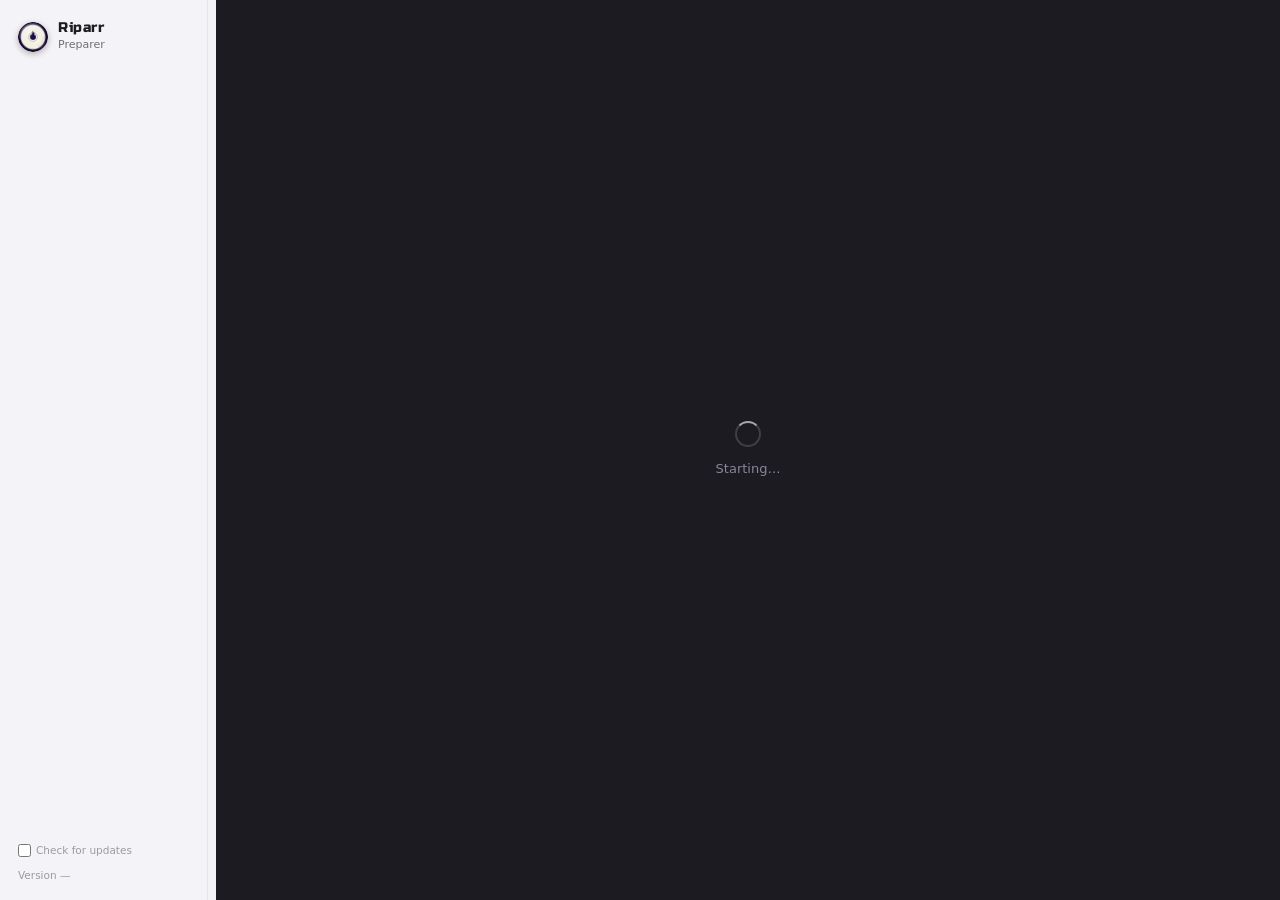
==== tools/preparer/ui/index.html @ 26540f90 "Name the networks, explain the password, and keep the buttons on screen Four things from a run that " ====
<!doctype html>
<html lang="en">
<head>
<meta charset="utf-8">
<meta name="viewport" content="width=device-width, initial-scale=1">
<title>Riparr Preparer</title>
<link rel="preload" href="fonts/RussoOne-Regular.woff2" as="font" type="font/woff2" crossorigin>
<link rel="stylesheet" href="app.css">
</head>
<body>
<div class="titlebar"></div>

<aside class="rail">
  <div class="brand">
    <img class="mark" src="img/riparr-mark.png" alt="">
    <div>
      <div class="brand-name">Riparr</div>
      <div class="brand-sub">Preparer</div>
    </div>
  </div>

  <!-- Built by app.js: there are two routes through this app now -- write a card and
       set the box up, or set up a box whose card was written earlier -- and showing a
       card-writing checklist to someone on the second route is a lie about what is
       going to happen. setRail() swaps the list. -->
  <ol class="steps" id="steps"></ol>

  <div class="rail-foot">
    <div id="update-slot"></div>
    <!-- On by default, and one click to stop. Checking is a nudge: nothing downloads
         and nothing is replaced until the notice above is clicked. -->
    <label class="ver auto-check">
      <input type="checkbox" id="auto-check"> Check for updates
    </label>
    <div class="ver">Version <span id="ver">—</span></div>
  </div>
</aside>

<!-- Shown from the moment the page parses and removed when init() finishes. The bridge
     can take several seconds to arrive on a cold first launch, and until it does there
     is nothing to render -- which looked like an empty window rather than like work in
     progress. -->
<div id="booting">
  <div class="boot-inner">
    <div class="boot-spinner"></div>
    <div class="boot-text">Starting…</div>
  </div>
</div>

<main class="pane">

  <!-- ── Welcome ───────────────────────────────────────────── -->
  <!-- The app used to open on "Choose your SD card", which assumes the reader already
       knows what this is, that they need a card, and that a card is the first thing
       that happens. None of that is true for the person opening it for the first
       time. It is also the only honest place to put the second route in: someone who
       wrote a card last night and closed the app had no way back to the setup half. -->
  <section class="screen center-screen" data-screen="welcome">
    <div class="hero">
      <img class="hero-mark" src="img/riparr-mark.png" alt="">
      <h1 class="hero-name">Riparr</h1>
      <div class="hero-sub">Preparer</div>
      <p class="hero-lede">Riparr is a disc ripper you feed and walk away from: put a
        Blu-ray or DVD in the tray and the file lands on your library share, named,
        checked and ready to play.</p>
      <p class="hero-lede dim">This app builds one. It writes the software onto an SD
        card, hands you the card, then finds the box on your network and installs
        everything on it for you. You will not need a terminal at any point.</p>

      <div class="choices">
        <button class="choice" id="go-card">
          <span class="choice-t">Prepare a new SD card</span>
          <span class="choice-d">Write Riparr to a card, set your Wi-Fi and name, then
            install it on the box. About fifteen minutes, most of it unattended.</span>
        </button>
        <button class="choice" id="go-connect">
          <span class="choice-t">Set up a box that already has a card</span>
          <span class="choice-d">Skip the card. Find a box that is already running and
            install Riparr on it — for when the card was written earlier, or setup
            stopped partway.</span>
        </button>
      </div>
      <p class="micro warn" id="host-note" hidden></p>
      <p class="micro" id="welcome-note"></p>
    </div>
  </section>

  <!-- ── SD card ───────────────────────────────────────────── -->
  <section class="screen" data-screen="card">
    <h1>Choose your SD card</h1>
    <p class="lede">Your startup disk can never appear here. Anything that looks like an
      external drive rather than a card is kept out of the list below and shown
      separately, so a backup disk cannot be picked by accident.</p>

    <!-- Cards first, then anything we classified as a drive, behind a reveal. Rufus
         does the same thing (Alt+F) and for the same reason: hiding a device outright
         creates a person who is certain they inserted a card and cannot see it. -->
    <div class="screen-body">

    <!-- Which board this card is for. The board decides the OS image; provisioning is
         the same across them, so this is really "which operating system to download".
         See docs/design/board-support.md. -->
    <div class="hardware" id="hardware">
      <label class="hw-field">
        <span>Board</span>
        <select id="board-select"></select>
      </label>
      <div class="hw-info" id="board-info"></div>
      <div class="hw-image" id="board-image"></div>
    </div>

    <div id="disk-list" class="list"></div>
    <div id="other-disks-wrap" class="hidden">
      <details class="reveal" id="other-disks">
        <summary id="other-disks-sum">Show other removable disks</summary>
        <p class="micro warn">These did not identify themselves as cards. One of them
          may be an external drive with your files on it. Writing to it erases it.</p>
        <div id="other-list" class="list"></div>
      </details>
    </div>

    <div class="row-actions">
      <button class="ghost" id="rescan-disks">Rescan</button>
    </div>

    <!-- What size to buy, and why. The numbers are computed by core.size_guide() from
         the same constants as everything else, so this panel cannot drift away from
         docs/design/storage-sizing.md. -->
    <details class="reveal guide" id="size-guide">
      <summary>What size card should I use?</summary>
      <p class="micro">Under adaptive streaming, the upload follows the rip rather than
        waiting for it, so <b>every card size rips every disc — 4K included</b>. Size
        does not decide what fits. It decides how long the drive stays busy, and
        therefore whether you can load a stack of discs and leave.</p>
      <div class="guide-rows" id="guide-rows"></div>
      <p class="micro">Buy for how you feed it, not for what you rip. One disc at a time
        whenever you think of it &rarr; 32&nbsp;GB is genuinely fine. Six discs in an
        evening &rarr; 128 or 256&nbsp;GB. At Blu-ray sizes buy <b>high-endurance</b>
        (SanDisk Max Endurance, Samsung Pro Endurance) rather than A2 — this is a
        write-amplification machine — and <b>not SD&nbsp;Express</b>, which falls back
        to legacy speed on this board and costs three to four times as much.</p>
    </details>
    </div>

    <footer class="bar">
      <button class="ghost" data-back="welcome">Back</button>
      <div class="hint" id="card-hint"></div>
      <div class="hint warn" id="card-blocked" hidden></div>
      <button class="primary" id="card-next" disabled>Continue</button>
    </footer>
  </section>

  <!-- ── Wi-Fi ─────────────────────────────────────────────── -->
  <section class="screen" data-screen="wifi">
    <h1>Join a Wi-Fi network</h1>
    <p class="lede">The box has dual-band Wi-Fi, so 5&nbsp;GHz is available and worth
      taking &mdash; uploading is the slowest part of a rip. Anything the board's radio
      can't reach (6&nbsp;GHz) is listed but greyed out.</p>
    <p class="lede dim">Get the password right here. Nothing downstream can check it:
      the card writes, the box boots, and it simply never appears on your network.
      If this Mac already knows the network, take the password from it.</p>
    <div class="screen-body">
    <!-- Offered, not forced. A live scan needs Location Services or macOS returns every
         network name as nil; plenty of people know which network they want and do not
         care which band it is on, so this is a button rather than a prompt on the way in.
         app.js shows it only when the permission is actually missing. -->
    <div class="notice" id="wifi-detail-offer" hidden>
      <div class="grow">
        <b>Band and signal are hidden</b>
        <span class="micro">macOS only reveals nearby network names, bands and signal
          strength to apps allowed to use Location Services. Without it these are the
          networks this Mac already knows, and the band is unknown.</span>
      </div>
      <button class="ghost" id="wifi-detail-btn">Show bands and signal</button>
    </div>
    <p class="micro" id="wifi-detail-note" hidden></p>

    <div id="wifi-list" class="list scroll"></div>
    <div class="row-actions">
      <button class="ghost" id="rescan-wifi">Rescan</button>
      <button class="ghost" id="manual-wifi">Enter a name manually…</button>
    </div>

    <!-- Inline, not a prompt(): a WKWebView with no UI delegate silently returns null
         from prompt(), so this was a button that did nothing at all — and it is the
         only route to a hidden network. -->
    <div id="wifi-manual-block" class="hidden">
      <label class="field">
        <span>Network name (SSID)</span>
        <input id="wifi-manual" autocomplete="off" spellcheck="false"
               autocapitalize="off" placeholder="Exactly as it appears on your router">
      </label>
      <div class="row-actions">
        <button class="primary" id="wifi-manual-ok">Use this network</button>
        <button class="ghost" id="wifi-manual-cancel">Cancel</button>
      </div>
    </div>

    <div id="wifi-pw-block" class="hidden">
      <label class="field">
        <span>Password for <b id="wifi-pw-for"></b></span>
        <input type="password" id="wifi-pw" autocomplete="off" spellcheck="false">
      </label>
      <div class="row-actions" id="wifi-keychain-row">
        <button class="ghost" id="wifi-keychain">Use the password saved on this Mac</button>
        <span class="micro" id="wifi-keychain-note"></span>
      </div>
      <p class="micro">Converted to a PBKDF2 key before it is written. The passphrase
        itself never touches the card.</p>
    </div>
    </div>
    <footer class="bar">
      <button class="ghost" data-back="card">Back</button>
      <div class="hint" id="wifi-hint"></div>
      <button class="primary" id="wifi-next" disabled>Continue</button>
    </footer>
  </section>

  <!-- ── Name & account ────────────────────────────────────── -->
  <section class="screen" data-screen="name">
    <h1>Name your Riparr</h1>
    <p class="lede">This is the name you'll type into a browser to reach it.</p>
    <div class="screen-body">
    <label class="field">
      <span>Name</span>
      <input id="hostname" value="riparr" spellcheck="false" autocapitalize="off">
    </label>
    <label class="field">
      <span>Port</span>
      <input id="port" value="9797" inputmode="numeric" spellcheck="false">
    </label>
    <div class="callout" id="host-preview">Reachable at <b>http://riparr.local:9797</b></div>
    <p class="micro warn" id="name-taken"></p>
    <p class="micro" id="port-note">9797 is Riparr's own port, chosen to sit alongside
      Radarr on 7878 and Sonarr on 8989. Change it only if something already uses it.</p>
    <div class="divider"></div>
    <h2>System account</h2>
    <p class="lede">Used only for SSH and the console. This is not the web login — you'll
      create that on first run.</p>
    <div class="cred">
      <div><span class="k">User</span><span class="v selectable" id="acct-user">riparr</span></div>
      <div><span class="k">Password</span>
        <span class="v mono selectable" id="acct-pw">—</span>
        <button class="ghost tiny" id="acct-copy" type="button">Copy</button>
      </div>
    </div>
    <!-- "Do I need to write this down?" was a fair question with no answer on screen.
         It is kept in the build folder, so the honest answer is no -- and where it is
         kept matters more than the value itself. -->
    <p class="micro" id="acct-note"></p>
    <p class="micro dim">You don't need to write this down. It is saved in
      <span class="mono selectable" id="acct-file">user_password.txt</span> in your build
      folder, and this app reads it back every time — so re-writing a card keeps the same
      login rather than locking you out of a box you already set up. You will only ever
      need it if you connect a keyboard and screen to the board, or SSH in by password
      instead of by key.</p>
    </div>
    <footer class="bar">
      <button class="ghost" data-back="wifi">Back</button>
      <div class="hint" id="name-hint"></div>
      <button class="primary" id="name-next">Continue</button>
    </footer>
  </section>

  <!-- ── Review ────────────────────────────────────────────── -->
  <section class="screen" data-screen="review">
    <h1>Check before writing</h1>
    <p class="lede">Everything currently on the card will be erased.</p>
    <div class="screen-body">
    <div class="summary" id="summary"></div>
    <details class="reveal">
      <summary>Show the exact settings file</summary>
      <pre id="toml"></pre>
    </details>
    <p class="micro warn" id="review-warn"></p>
    <label class="check" id="verify-row">
      <input type="checkbox" id="verify-card" checked>
      <span>Check the card after writing
        <small>Reads it back and compares. Adds a few minutes, and catches a failing or
        counterfeit card now rather than as strange behaviour later.</small></span>
    </label>
    </div>
    <footer class="bar">
      <button class="ghost" data-back="name">Back</button>
      <div class="hint"></div>
      <button class="ghost" id="toml-only">Settings only</button>
      <button class="primary danger" id="do-write">Erase &amp; write</button>
    </footer>
  </section>

  <!-- ── Write ─────────────────────────────────────────────── -->
  <section class="screen" data-screen="write">
    <div class="write-wrap">
      <h1 id="write-title">Writing your card</h1>
      <p class="lede" id="write-msg">Preparing…</p>
      <div class="track"><div class="fill" id="fill"></div></div>
      <div class="meta"><span id="write-pct">0%</span><span id="write-detail"></span></div>
      <p class="micro" id="write-warn">Leave the card in place until this finishes.</p>
    </div>
  </section>

  <!-- ── Handoff: card written, now go put it in the box ───── -->
  <section class="screen" data-screen="handoff">
    <div class="write-wrap">
      <div class="tick">✓</div>
      <h1>Your card is ready</h1>
      <p class="lede">Two things to do, then Riparr sets itself up.</p>
      <ol class="next big">
        <li>Slide the card into the box</li>
        <li>Plug in the single USB-C cable</li>
      </ol>
      <p class="micro" id="handoff-note">The first start takes a couple of minutes —
        it resizes the card and joins your Wi-Fi. Nothing to watch.</p>
      <div class="row-actions center">
        <button class="primary" id="begin-setup">It's plugged in — continue</button>
      </div>
      <p class="micro dim" id="handoff-skip"></p>
    </div>
  </section>

  <!-- ── Connect: the setup half, entered on its own ───────── -->
  <!-- Everything after the card was previously reachable only by finishing a write in
       the same sitting. finish.py never needed that -- it takes a hostname, a port and
       the SSH key from the build folder, none of which come from the write -- so this
       screen is a route to work that already existed, not new work. -->
  <section class="screen" data-screen="connect">
    <h1>Set up a box that's already running</h1>
    <p class="lede">Use this when the card was written earlier and the app was closed,
      or when setup stopped partway and you want to pick it back up. The box needs to be
      powered on and on your Wi-Fi — everything from there is automatic.</p>

    <div class="screen-body">
    <label class="field">
      <span>What did you name it?</span>
      <input id="connect-host" value="riparr" spellcheck="false" autocapitalize="off">
    </label>
    <label class="field">
      <span>Port</span>
      <input id="connect-port" value="9797" inputmode="numeric" spellcheck="false">
    </label>
    <div class="callout" id="connect-preview">Looking for <b>riparr.local</b></div>
    <p class="micro" id="connect-found"></p>

    <p class="micro">If the name doesn't answer, this sweeps your network and offers the
      SSH key to every machine listening on port&nbsp;22. Only your box accepts it, so
      nothing else on the network is touched.</p>

    <!-- The escape hatch, which used to be reachable only by skipping setup after a
         write. It is the same key and the same host either way. -->
    <details class="reveal" id="connect-manual">
      <summary>I'd rather do it myself over SSH</summary>
      <p class="micro">The card carries this key already. Nothing else is needed to get
        in — there is no password step.</p>
      <pre id="connect-ssh"></pre>
      <p class="micro">Then run <b>tools/bootstrap.sh</b> and <b>tools/install.sh</b>
        from a copy of the repository on the box.</p>
    </details>

    <p class="micro warn" id="connect-warn"></p>
    </div>
    <footer class="bar">
      <button class="ghost" data-back="welcome">Back</button>
      <div class="hint" id="connect-hint"></div>
      <button class="primary" id="connect-next">Find it and set it up</button>
    </footer>
  </section>

  <!-- ── Set up: the second half ───────────────────────────── -->
  <section class="screen" data-screen="setup">
    <h1 id="setup-title">Setting up your Riparr</h1>
    <p class="lede" id="setup-lede">This takes about ten minutes. You can leave it —
      it doesn't need you, and this Mac won't fall asleep partway.</p>
    <p class="lede dim">Leave the lid open, though. Closing it sleeps the Mac whatever
      any app asks for, and that drops the connection to the box.</p>

    <!-- Scrolls on its own so the bar, the percentage and Stop can never be pushed
         off the bottom of the window by a long task list or an open log. -->
    <div class="setup-body">
      <ol class="tasks" id="tasks"></ol>
      <details class="reveal log" id="log-reveal">
        <summary>Show what's happening</summary>
        <pre id="setup-log"></pre>
      </details>
    </div>

    <div class="track slim"><div class="fill" id="setup-fill"></div></div>
    <div class="meta"><span id="setup-pct">0%</span><span id="setup-detail"></span></div>

    <footer class="bar">
      <div class="hint" id="setup-hint"></div>
      <button class="ghost" id="setup-cancel">Stop</button>
    </footer>
  </section>

  <!-- ── Done ──────────────────────────────────────────────── -->
  <section class="screen" data-screen="done">
    <div class="write-wrap">
      <div class="tick">✓</div>
      <h1 id="done-title">Your card is ready</h1>
      <p class="lede" id="done-lede"></p>
      <ol class="next" id="done-steps"></ol>
      <p class="micro" id="done-note"></p>
      <div class="row-actions center" id="done-actions"></div>
    </div>
  </section>

  <!-- ── Failure ───────────────────────────────────────────── -->
  <section class="screen" data-screen="failed">
    <div class="write-wrap">
      <div class="tick bad">!</div>
      <h1 id="fail-title">That didn't work</h1>
      <p class="lede" id="fail-msg"></p>
      <pre class="detail" id="fail-detail"></pre>
      <div class="row-actions center">
        <button class="primary" id="retry">Try again</button>
      </div>
    </div>
  </section>

</main>
<script src="bridge-shim.js"></script>
<script src="app.js"></script>
</body>
</html>
---- tools/preparer/ui/app.css ----
/* Riparr Preparer — macOS-native visual language. System font, system accent,
   restrained motion. Nothing here should read as "a web page in a window". */

/* The one exception to "system font": the wordmark, which is the same Russo One the
   web interface uses. Two tools that carry the same name should set it the same way,
   and this is the only place in either of them that is not the body face. */
@font-face {
  font-family: "Russo One";
  src: url("fonts/RussoOne-Regular.woff2") format("woff2");
  font-weight: 400; font-style: normal; font-display: swap;
}

:root {
  --bg:            #f2f2f7;
  --rail:          rgba(246,246,248,.72);
  --card:          #ffffff;
  --card-hover:    #fafafd;
  --line:          rgba(0,0,0,.10);
  --line-soft:     rgba(0,0,0,.06);
  --text:          #1d1d1f;
  --text-2:        #6e6e73;
  --text-3:        #9a9aa0;
  --accent:        #0a6cff;
  --accent-press:  #0757cc;
  --danger:        #d7382c;
  --good:          #34c759;
  --warn:          #d98613;
  --shadow:        0 1px 2px rgba(0,0,0,.08), 0 6px 20px rgba(0,0,0,.06);
  --radius:        11px;
}

@media (prefers-color-scheme: dark) {
  :root {
    --bg:          #1c1c1e;
    --rail:        rgba(30,30,32,.72);
    --card:        #2c2c2e;
    --card-hover:  #333336;
    --line:        rgba(255,255,255,.12);
    --line-soft:   rgba(255,255,255,.07);
    --text:        #f5f5f7;
    --text-2:      #a1a1a6;
    --text-3:      #7c7c82;
    --accent:      #3b82ff;
    --accent-press:#2f6ddb;
    --danger:      #ff5f56;
    --good:        #32d74b;
    --warn:        #ffa63d;
    --shadow:      0 1px 2px rgba(0,0,0,.4), 0 8px 24px rgba(0,0,0,.32);
  }
}

* { box-sizing: border-box; margin: 0; padding: 0; }

html, body {
  height: 100%;
  overflow: hidden;
  font: 13px/1.5 -apple-system, BlinkMacSystemFont, "SF Pro Text", system-ui, sans-serif;
  color: var(--text);
  background: var(--bg);
  -webkit-font-smoothing: antialiased;
  user-select: none;
  cursor: default;
}

/* A titlebar you can see.
   The window runs its content up under the titlebar, which is what stops it looking
   like a browser -- but with the title hidden and no bar drawn, the top of the window
   was bare page with three traffic lights floating on it. Nothing said "grab here",
   which is the first thing anybody tries.
   Finder, Mail and Notes all keep a visibly distinct top strip in this style: sidebar
   material continues to the top on the left, and the content side gets a translucent
   bar with a hairline under it that content scrolls beneath. This is that bar. It
   starts at the rail's right edge for the same reason theirs does.
   The height matches TITLEBAR_H in app.py -- this is the visible half of the native
   DragStrip, and the two have to line up. */
.titlebar {
  position: fixed; top: 0; left: 0; right: 0; height: 38px; z-index: 50;
  border-bottom: 1px solid var(--line-soft);
  pointer-events: none;   /* the native strip above it does the dragging */
}
/* The bar runs edge to edge -- one titlebar, not a titlebar that starts partway
   across -- but the two halves keep their own material, because the rail is a
   translucent column that should read as continuous from the top of the window to the
   bottom. So: the hairline spans the whole width on `.titlebar` itself, and only the
   content side gets painted here. Over the rail the background stays transparent and
   the rail's own material shows through, which is why there is no seam at x=208. */
.titlebar::before {
  content: ""; position: absolute; inset: 0 0 0 208px;
  background: color-mix(in srgb, var(--bg) 72%, transparent);
  -webkit-backdrop-filter: saturate(180%) blur(20px);
}

body { display: grid; grid-template-columns: 208px 1fr; }

/* ── rail ───────────────────────────────────────────────── */
.rail {
  background: var(--rail);
  -webkit-backdrop-filter: saturate(180%) blur(20px);
  border-right: 1px solid var(--line-soft);
  padding: 50px 0 16px;   /* clear of the titlebar hairline, which now crosses here */
  display: flex; flex-direction: column;
}

.brand { display: flex; gap: 10px; align-items: center; padding: 0 18px 22px; }
/* The real disc mark, not a gradient square with a Unicode ring in it. Same asset the
   web interface uses in its topbar, so the thing you flash the card with and the thing
   you open afterwards are visibly one product. */
.mark {
  width: 30px; height: 30px; flex: none; display: block; border-radius: 50%;
  box-shadow: 0 2px 6px rgba(0,0,0,.28);
}
/* Russo One sets much heavier than the system face at the same size, so the wordmark
   steps down and takes a little tracking to stop the double 'r' closing up -- the same
   correction app.css makes in the web interface, for the same reason. */
.brand-name {
  font-family: "Russo One", -apple-system, BlinkMacSystemFont, sans-serif;
  font-size: 13.5px; font-weight: 400; letter-spacing: .045em; line-height: 1.15;
}
.brand-sub  { font-size: 11px; color: var(--text-2); margin-top: 1px; }

.steps { list-style: none; padding: 0 10px; display: grid; gap: 1px; }
.steps li {
  display: flex; align-items: center; gap: 9px;
  padding: 7px 10px; border-radius: 7px;
  font-size: 12.5px; color: var(--text-2);
  transition: background .12s ease, color .12s ease;
}
.steps li .dot {
  width: 7px; height: 7px; border-radius: 50%; flex: none;
  background: var(--text-3); opacity: .45;
  transition: all .18s ease;
}
.steps li.done  { color: var(--text-2); }
.steps li.done .dot { background: var(--good); opacity: 1; }
.steps li.active {
  background: rgba(120,120,128,.14); color: var(--text); font-weight: 550;
}
.steps li.active .dot {
  background: var(--accent); opacity: 1;
  box-shadow: 0 0 0 3px color-mix(in srgb, var(--accent) 22%, transparent);
}

.rail-foot { margin-top: auto; padding: 0 18px; }
.ver { font-size: 10.5px; color: var(--text-3); margin-top: 10px; }

.update-pill {
  display: block; width: 100%; text-align: left;
  background: color-mix(in srgb, var(--accent) 12%, transparent);
  border: 1px solid color-mix(in srgb, var(--accent) 30%, transparent);
  color: var(--accent); border-radius: 8px; padding: 7px 9px;
  font: inherit; font-size: 11.5px; cursor: pointer;
}
.update-pill:hover { background: color-mix(in srgb, var(--accent) 18%, transparent); }
.update-pill b { display: block; font-size: 12px; }

/* Mid-update: not a button any more, because there is nothing to click. */
.auto-check { display: flex; align-items: center; gap: 5px; cursor: pointer; }
.auto-check input { accent-color: var(--accent); margin: 0; }

.update-pill.busy { cursor: default; }
.update-pill.busy:hover { background: color-mix(in srgb, var(--accent) 10%, transparent); }
.update-pill.warn { border-color: var(--warn); color: var(--warn); }
.update-bar {
  display: block; height: 3px; margin-top: 5px; border-radius: 2px;
  background: color-mix(in srgb, currentColor 20%, transparent);
  overflow: hidden;
}
.update-bar i {
  display: block; height: 100%; background: currentColor;
  transition: width .25s ease;
}

/* ── pane ───────────────────────────────────────────────── */
.pane { position: relative; overflow: hidden; }

.screen {
  position: absolute; inset: 0;
  padding: 54px 34px 0;
  display: none; flex-direction: column;
  opacity: 0; transform: translateY(6px);
}
.screen.on {
  display: flex;
  animation: rise .22s cubic-bezier(.2,.7,.3,1) forwards;
}
@keyframes rise { to { opacity: 1; transform: none; } }

h1 { font-size: 22px; font-weight: 600; letter-spacing: -.02em; }
h2 { font-size: 14px; font-weight: 600; margin-bottom: 3px; }
.lede { color: var(--text-2); margin-top: 6px; max-width: 60ch; font-size: 12.5px; }
.spacer { flex: 1; min-height: 12px; }
.divider { height: 1px; background: var(--line-soft); margin: 22px 0 16px; }

/* ── lists ──────────────────────────────────────────────── */
.list { margin-top: 18px; display: grid; gap: 6px; }
.list.scroll { max-height: 268px; overflow-y: auto; padding-right: 4px; }
.list.scroll::-webkit-scrollbar { width: 7px; }
.list.scroll::-webkit-scrollbar-thumb {
  background: var(--line); border-radius: 4px;
}

.item {
  display: flex; align-items: center; gap: 12px;
  background: var(--card); border: 1px solid var(--line-soft);
  border-radius: var(--radius); padding: 11px 13px;
  cursor: pointer; transition: all .12s ease;
}
.item:hover { background: var(--card-hover); }
.item.sel {
  border-color: var(--accent);
  box-shadow: 0 0 0 3px color-mix(in srgb, var(--accent) 18%, transparent);
}
.item.off { opacity: .5; cursor: not-allowed; }
.item.off:hover { background: var(--card); }

.item .title { font-weight: 550; font-size: 13px; }
.item .sub { font-size: 11.5px; color: var(--text-2); margin-top: 1px; }
.item .grow { flex: 1; min-width: 0; }
.item .right { font-size: 11.5px; color: var(--text-2); text-align: right; }

.tag {
  display: inline-block; font-size: 10.5px; padding: 1px 6px;
  border-radius: 5px; background: var(--line-soft); color: var(--text-2);
  margin-left: 6px; vertical-align: 1px;
}
.tag.warn { background: color-mix(in srgb, var(--warn) 20%, transparent); color: var(--warn); }
.tag.good { background: color-mix(in srgb, var(--good) 20%, transparent); color: var(--good); }

/* hardware picker (SD-card step) */
.hardware {
  border: 1px solid var(--line-soft); border-radius: var(--radius);
  background: var(--card); padding: 14px; margin-bottom: 16px;
}
.hw-field { display: flex; align-items: center; gap: 10px; }
.hw-field > span { font-size: 12.5px; font-weight: 600; color: var(--text-2); }
.hw-field select {
  flex: 1; font: inherit; font-size: 12.5px; color: var(--text);
  background: var(--bg); border: 1px solid var(--line); border-radius: 7px;
  padding: 6px 10px;
}
.hw-info { font-size: 12px; color: var(--text-2); margin-top: 10px; line-height: 1.5; }
.hw-image { margin-top: 12px; }
.hw-ready { display: flex; align-items: baseline; gap: 8px; color: var(--good); }
.hw-ready .micro { color: var(--text-3); }
.hw-image .micro { display: block; margin-top: 6px; }

/* signal strength */
.bars { display: flex; align-items: flex-end; gap: 1.5px; height: 13px; width: 17px; flex: none; }
.bars i {
  width: 3px; background: var(--text-3); border-radius: 1px; opacity: .28;
}
.bars i:nth-child(1) { height: 25%; }
.bars i:nth-child(2) { height: 50%; }
.bars i:nth-child(3) { height: 75%; }
.bars i:nth-child(4) { height: 100%; }
.bars i.lit { opacity: 1; background: var(--text); }

.empty {
  border: 1px dashed var(--line); border-radius: var(--radius);
  padding: 26px; text-align: center; color: var(--text-2); font-size: 12.5px;
}

/* ── forms ──────────────────────────────────────────────── */
.field { display: block; margin-top: 16px; max-width: 380px; }
.field > span { display: block; font-size: 12px; color: var(--text-2); margin-bottom: 5px; }
.field input {
  width: 100%; font: inherit; font-size: 13px; color: var(--text);
  background: var(--card); border: 1px solid var(--line);
  border-radius: 8px; padding: 7px 10px; user-select: text;
}
.field input:focus {
  outline: none; border-color: var(--accent);
  box-shadow: 0 0 0 3px color-mix(in srgb, var(--accent) 18%, transparent);
}

.callout {
  margin-top: 12px; font-size: 12.5px; color: var(--text-2);
  background: var(--line-soft); border-radius: 8px; padding: 8px 11px;
  display: inline-block;
}
.micro { font-size: 11.5px; color: var(--text-3); margin-top: 8px; max-width: 58ch; }

.cred {
  margin-top: 12px; background: var(--card); border: 1px solid var(--line-soft);
  border-radius: var(--radius); padding: 4px 13px; max-width: 380px;
}
.cred > div {
  display: flex; justify-content: space-between; gap: 16px;
  padding: 8px 0; border-bottom: 1px solid var(--line-soft);
}
.cred > div:last-child { border: 0; }
.cred .k { color: var(--text-2); font-size: 12.5px; }
.cred .v { font-size: 12.5px; user-select: text; }
.mono { font-family: ui-monospace, "SF Mono", Menlo, monospace; font-size: 12px; }
.micro.good { color: var(--good); }
.micro.warn { color: var(--warn); }
#wifi-keychain-row { align-items: center; gap: 10px; margin-top: 2px; }
#wifi-manual-block { margin-top: 10px; }
.empty-why { margin-top: 10px; font-size: 11.5px; line-height: 1.5;
             max-width: 46ch; margin-inline: auto; opacity: .8; }

/* ── summary ────────────────────────────────────────────── */
.summary {
  margin-top: 18px; background: var(--card);
  border: 1px solid var(--line-soft); border-radius: var(--radius);
  padding: 4px 14px;
}
.summary .r {
  display: flex; gap: 18px; padding: 9px 0;
  border-bottom: 1px solid var(--line-soft); font-size: 12.5px;
}
.summary .r:last-child { border: 0; }
.summary .r .k { width: 118px; flex: none; color: var(--text-2); }
.summary .r .v { flex: 1; user-select: text; }

.reveal { margin-top: 14px; }
.reveal summary {
  font-size: 12px; color: var(--text-2); cursor: pointer; list-style: none;
}
.reveal summary::-webkit-details-marker { display: none; }
.reveal summary::before { content: "▸ "; }
.reveal[open] summary::before { content: "▾ "; }
.reveal pre {
  margin-top: 8px; background: var(--card); border: 1px solid var(--line-soft);
  border-radius: 8px; padding: 11px; max-height: 190px; overflow: auto;
  font-family: ui-monospace, "SF Mono", Menlo, monospace;
  font-size: 11px; line-height: 1.55; color: var(--text-2); user-select: text;
}

/* ── buttons / bar ──────────────────────────────────────── */
.bar {
  display: flex; align-items: center; gap: 10px;
  padding: 14px 0 18px; border-top: 1px solid var(--line-soft);
  /* Never shrink and never be pushed off. A flex item defaults to shrinkable, so a tall
     screen could squash the footer or shove it past the bottom of the window -- which is
     what happened on Review: the buttons were cut in half and the only way to reach them
     was to resize the window. The body above scrolls; this stays put. */
  flex: 0 0 auto;
}
.bar .hint { flex: 1; font-size: 11.5px; color: var(--text-3); }
.row-actions { display: flex; gap: 8px; margin-top: 12px; }
.row-actions.center { justify-content: center; margin-top: 24px; }

button {
  font: inherit; font-size: 12.5px; font-weight: 500;
  border-radius: 7px; padding: 6px 15px; cursor: pointer;
  border: 1px solid transparent; transition: all .1s ease;
}
button:active { transform: scale(.985); }
button:disabled { opacity: .4; cursor: not-allowed; }

.primary { background: var(--accent); color: #fff; box-shadow: 0 1px 2px rgba(0,0,0,.16); }
.primary:hover:not(:disabled) { background: var(--accent-press); }
.primary.danger { background: var(--danger); }
.primary.danger:hover:not(:disabled) { filter: brightness(.92); }

.ghost { background: var(--card); border-color: var(--line); color: var(--text); }
.ghost:hover:not(:disabled) { background: var(--card-hover); }

/* ── write / done ───────────────────────────────────────── */
.write-wrap {
  margin: auto; max-width: 460px; width: 100%;
  text-align: center; padding-bottom: 40px;
}
.write-wrap .lede { margin: 8px auto 0; }

.track {
  height: 6px; border-radius: 3px; background: var(--line);
  overflow: hidden; margin-top: 26px;
}
.fill {
  height: 100%; width: 0%; border-radius: 3px;
  background: linear-gradient(90deg, var(--accent), #7a3bff);
  transition: width .3s ease;
}
.fill.indet {
  width: 34% !important;
  animation: sweep 1.35s ease-in-out infinite;
}
@keyframes sweep {
  0%   { transform: translateX(-110%); }
  100% { transform: translateX(330%); }
}
.meta {
  display: flex; justify-content: space-between;
  margin-top: 9px; font-size: 11.5px; color: var(--text-2);
  font-variant-numeric: tabular-nums;
}

.tick {
  width: 52px; height: 52px; border-radius: 50%; margin: 0 auto 18px;
  background: var(--good); color: #fff; font-size: 27px;
  display: grid; place-items: center;
  animation: pop .34s cubic-bezier(.2,1.5,.4,1);
}
.tick.bad { background: var(--danger); }
@keyframes pop { from { transform: scale(.4); opacity: 0; } }

.next {
  text-align: left; margin: 20px auto 0; max-width: 330px;
  display: grid; gap: 9px; padding-left: 20px; font-size: 13px;
}
.next li { padding-left: 4px; }

/* Set in the body face, not monospace. What goes in here is now mostly advice --
   "in order of likelihood, 1..4" -- and prose set in SF Mono at 11px in a 130px box
   reads as a stack trace, which is exactly the wrong signal to send somebody who has
   just been told their box could not be found. Command output still lands here and is
   still perfectly legible; it was never column-aligned. */
.detail {
  margin-top: 14px; text-align: left; background: var(--card);
  border: 1px solid var(--line-soft); border-radius: 8px; padding: 12px 14px;
  font: inherit; font-size: 12.5px; line-height: 1.55; color: var(--text-2);
  max-height: 260px; overflow: auto;
  user-select: text; white-space: pre-wrap;
}
.detail:empty { display: none; }

.check {
  display: flex; gap: 10px; align-items: flex-start;
  margin-top: 16px; cursor: pointer; max-width: 58ch;
}
.check input { margin-top: 2px; accent-color: var(--accent); flex: none; }
.check span { font-size: 12.5px; }
.check small {
  display: block; color: var(--text-3); font-size: 11.5px; margin-top: 2px;
}

.ssh-line {
  font-family: ui-monospace, "SF Mono", Menlo, monospace;
  font-size: 12px; background: var(--card); border: 1px solid var(--line-soft);
  border-radius: 8px; padding: 9px 11px; margin-top: 10px;
  user-select: text; text-align: left; overflow-x: auto; white-space: nowrap;
}

.hidden { display: none !important; }

/* ── the second half: setting the box up ─────────────────── */

/* The rail entry is dimmed until the card is written, because until then it is not
   something the person can act on. */
.steps li.phase2 { margin-top: 8px; }
.steps li.phase2::before {
  content: ""; display: block; position: absolute; left: 12px; right: 12px; top: -5px;
  border-top: 1px solid var(--line-soft);
}
.steps li.phase2 { position: relative; }

/* The task list. One row per step, and the row itself carries the state — no badges,
   no colour-coding beyond the mark, because six green ticks in a column is already
   the clearest possible "this is going fine". */
.tasks {
  list-style: none; padding: 0; margin: 22px 0 0;
  display: grid; gap: 2px;
}
.task {
  display: flex; align-items: flex-start; gap: 11px;
  padding: 10px 12px; border-radius: 9px;
  transition: background .25s ease;
}
.task .ic {
  width: 18px; flex: none; text-align: center; font-size: 13px; line-height: 20px;
  color: var(--text-3);
}
.task .grow { display: grid; gap: 1px; min-width: 0; }
.task .t { font-size: 13.5px; color: var(--text-2); }
.task .d {
  font-size: 11.5px; color: var(--text-3);
  overflow: hidden; text-overflow: ellipsis; white-space: nowrap;
}

.task.waiting { opacity: .45; }
.task.waiting .d { display: none; }     /* nothing to explain until it starts */

.task.running { background: var(--card); box-shadow: var(--shadow); }
.task.running .t { color: var(--text); font-weight: 590; }
.task.running .ic { color: var(--accent); animation: spin 1.1s linear infinite; }

.task.done .ic { color: var(--good); }
.task.done .t  { color: var(--text-2); }
.task.done .d  { display: none; }       /* finished steps stop explaining themselves */

.task.failed .ic { color: var(--danger); }
.task.failed .t  { color: var(--danger); font-weight: 590; }

@keyframes spin { to { transform: rotate(360deg); } }
@media (prefers-reduced-motion: reduce) {
  .task.running .ic { animation: none; }
  .fill.indet { animation: none; }
}

/* A slimmer bar than the write screen's: here the task list is the primary signal
   and the bar is only there to say "still moving". */
.track.slim { height: 4px; margin-top: 20px; }

/* The log is opt-in, monospaced, and scrolled to the bottom as it grows. It is
   deliberately the same disclosure control as "Show the exact settings file" on the
   review screen — same gesture, same expectation. */
.reveal.log pre { max-height: 240px; white-space: pre-wrap; word-break: break-word; }

/* Handoff screen: two physical actions, made big enough to be the only thing read. */
.next.big {
  max-width: 300px; gap: 13px; font-size: 14.5px;
  counter-reset: hand; list-style: none; padding-left: 0;
}
.next.big li {
  counter-increment: hand; display: flex; align-items: center; gap: 11px;
  padding-left: 0;
}
.next.big li::before {
  content: counter(hand); flex: none;
  width: 23px; height: 23px; border-radius: 50%;
  background: var(--accent); color: #fff;
  font-size: 12px; font-weight: 600;
  display: grid; place-items: center;
}

.micro.dim { margin-top: 15px; opacity: .75; }
.lede.dim { opacity: .72; margin-top: 8px; font-size: 13px; }
.micro.dim a { color: var(--text-2); }

/* On the done screen, steps that already happened are stated in the past tense with
   a tick rather than numbered as instructions. */
.next li.was-done { list-style: none; display: flex; gap: 9px; align-items: center; }
.next li.was-done::before { content: "✓"; color: var(--good); font-weight: 700; }

/* The setup screen is the only one whose content can outgrow the window: six task
   rows plus an open log. Give it a scrolling middle so the progress bar, the
   percentage and Stop stay put. */
.setup-body {
  flex: 1 1 auto; min-height: 0; overflow-y: auto;
  margin-right: -8px; padding-right: 8px;   /* keep the scrollbar off the text */
}
.setup-body .tasks { margin-top: 18px; }
.setup-body .reveal { margin-bottom: 6px; }

/* A progress bar is not a spacer. Without this, a flex column that overflows shrinks
   it to nothing — which reads as "the bar is missing" rather than "the layout is
   tight", and cost real time to find. */
.track { flex: none; }
.meta  { flex: none; }

/* ── welcome ────────────────────────────────────────────── */
/* The first thing anyone sees, and previously it was a disk picker. Centre the mark,
   set the name in the wordmark face, and say what the thing is before asking for
   anything. Scrolls on its own so a short window never clips the two choices. */
.center-screen { padding: 54px 34px 26px; overflow-y: auto; }
.center-screen::-webkit-scrollbar { width: 7px; }
.center-screen::-webkit-scrollbar-thumb { background: var(--line); border-radius: 4px; }

.hero { margin: auto; max-width: 520px; text-align: center; padding: 8px 0; }
.hero-mark {
  width: 84px; height: 84px; border-radius: 50%; display: block; margin: 0 auto 16px;
  box-shadow: 0 4px 16px rgba(0,0,0,.30);
}
/* Same face and the same tracking correction as the rail wordmark and the web
   interface -- three places, one way of setting the name. */
.hero-name {
  font-family: "Russo One", -apple-system, BlinkMacSystemFont, sans-serif;
  font-size: 34px; font-weight: 400; letter-spacing: .045em; line-height: 1.1;
}
.hero-sub {
  font-size: 12px; color: var(--text-2); letter-spacing: .14em;
  text-transform: uppercase; margin-top: 6px;
}
.hero-lede {
  color: var(--text-2); font-size: 12.5px; margin: 16px auto 0; max-width: 46ch;
  line-height: 1.6;
}
.hero-lede.dim { color: var(--text-3); margin-top: 10px; }

.choices { display: grid; gap: 9px; margin-top: 26px; text-align: left; }
.choice {
  display: block; width: 100%; text-align: left; cursor: pointer;
  background: var(--card); border: 1px solid var(--line-soft);
  border-radius: var(--radius); padding: 13px 15px; box-shadow: var(--shadow);
  color: var(--text); font: inherit;
}
.choice:hover:not(:disabled) { background: var(--card-hover); border-color: var(--accent); }
.choice:disabled { opacity: .45; cursor: not-allowed; box-shadow: none; }
/* The `hidden` attribute loses to any rule that sets `display`. */
[hidden] { display: none !important; }
.choice-t { display: block; font-size: 13.5px; font-weight: 600; }
.choice-d {
  display: block; font-size: 11.5px; color: var(--text-2); margin-top: 3px;
  line-height: 1.5;
}

/* ── card list: capacity plus what it buys ──────────────── */
.item .right .cap { font-size: 12.5px; color: var(--text); font-weight: 550; }
.item .right .verdict {
  font-size: 10.5px; color: var(--text-3); margin-top: 1px;
  max-width: 17ch; line-height: 1.35;
}
.hint .dim, .lede .dim { color: var(--text-3); }
.hint .warn, b.warn { color: var(--warn); }

#other-disks-wrap { margin-top: 12px; }
#other-disks .list { margin-top: 8px; }
#other-disks .item { border-color: color-mix(in srgb, var(--warn) 35%, var(--line-soft)); }

/* ── size guide ─────────────────────────────────────────── */
.reveal.guide { margin-top: 18px; }
.guide-rows {
  margin-top: 10px; background: var(--card); border: 1px solid var(--line-soft);
  border-radius: var(--radius); padding: 2px 14px;
}
.g-row {
  display: flex; align-items: baseline; gap: 14px; padding: 10px 0;
  border-bottom: 1px solid var(--line-soft);
}
.g-row:last-child { border: 0; }
.g-size { width: 58px; flex: none; font-size: 13px; font-weight: 600; }
.g-body { flex: 1; min-width: 0; }
.g-head { font-size: 12.5px; font-weight: 550; }
.g-detail { font-size: 11.5px; color: var(--text-2); margin-top: 2px; line-height: 1.5; }
.g-stage {
  flex: none; text-align: right; font-size: 11.5px; color: var(--text-2);
  font-variant-numeric: tabular-nums;
}
.g-stage small { display: block; font-size: 10px; color: var(--text-3); }

/* ── connect ────────────────────────────────────────────── */
#connect-ssh {
  margin-top: 8px; background: var(--card); border: 1px solid var(--line-soft);
  border-radius: 8px; padding: 10px 11px; user-select: text;
  font-family: ui-monospace, "SF Mono", Menlo, monospace;
  font-size: 11.5px; color: var(--text-2); overflow-x: auto;
}
#connect-manual { margin-top: 16px; }

/* Same job as .setup-body, and for the same reason: the size guide is taller than the
   window when it is open, and without this the footer -- Continue included -- is
   pushed off the bottom entirely. */
.screen-body {
  flex: 1 1 auto; min-height: 0; overflow-y: auto;
  margin-right: -8px; padding-right: 8px;
}
.screen-body::-webkit-scrollbar { width: 7px; }
.screen-body::-webkit-scrollbar-thumb { background: var(--line); border-radius: 4px; }
.screen-body > .reveal:last-child { margin-bottom: 14px; }

/* ── when the window has a real titlebar of its own ─────── */
/* shell.py (pywebview) gets an OS-drawn titlebar above the web view on every platform,
   so the drawn one here would be a second bar under the real one, and the extra top
   padding that kept content clear of it is just a gap. app.py's window has no separate
   titlebar -- the content runs under it -- so it keeps both. */
:root.native-titlebar .titlebar { display: none; }
:root.native-titlebar .rail { padding-top: 20px; }
:root.native-titlebar .screen { padding-top: 26px; }
:root.native-titlebar .center-screen { padding-top: 26px; }

/* ── the first few seconds ──────────────────────────────────
   pywebview's bridge can take several seconds to arrive on a cold launch, and app.js
   cannot render a thing until it does. Showing the shell with an empty panel read as a
   broken window; this says the app is working and gets out of the way by itself. */
#booting {
  position: fixed;
  inset: 0 0 0 var(--rail-w, 216px);
  display: flex;
  align-items: center;
  justify-content: center;
  background: var(--pane-bg, #1c1b22);
  z-index: 40;
  transition: opacity .18s ease;
}
#booting.gone { opacity: 0; pointer-events: none; }
.boot-inner { text-align: center; }
.boot-spinner {
  width: 26px; height: 26px; margin: 0 auto 12px;
  border: 2px solid rgba(255,255,255,.16);
  border-top-color: rgba(255,255,255,.62);
  border-radius: 50%;
  animation: boot-spin .8s linear infinite;
}
@keyframes boot-spin { to { transform: rotate(360deg); } }
.boot-text { font-size: 13px; color: var(--muted, #8b8598); }

/* A finished download reads as finished. The progress bar used to simply stop moving at
   100% while the last step (checksum comparison) ran, which is indistinguishable from a
   stall -- and it was, once, for a different reason. */
.hw-ready.ok { display: flex; align-items: flex-start; gap: 10px; }
.hw-ready.ok .tick {
  flex: 0 0 auto;
  width: 20px; height: 20px; line-height: 20px;
  border-radius: 50%;
  text-align: center;
  font-size: 12px;
  color: #0e1a10;
  background: #6fcf8d;
  animation: tick-in .28s cubic-bezier(.2,.9,.3,1.4);
}
@keyframes tick-in { from { transform: scale(.4); opacity: 0; } to { transform: scale(1); opacity: 1; } }
.hw-ready.ok .grow { display: flex; flex-direction: column; gap: 2px; }

/* An offer, not a warning: this is a thing the user may want, not a thing they did
   wrong. Sits above the network list because it explains what the list is missing. */
.notice {
  display: flex; align-items: center; gap: 14px;
  padding: 12px 14px; margin: 0 0 12px;
  border: 1px solid var(--border, #33313d);
  border-radius: 8px;
  background: var(--modal-bg-color, rgba(255,255,255,.03));
}
.notice .grow { display: flex; flex-direction: column; gap: 3px; flex: 1 1 auto; }
.notice .grow b { font-size: 13px; }
.notice button { flex: 0 0 auto; }

/* The window turns text selection off, because an app that lets you drag-select its
   own chrome feels like a web page. A few values are exceptions: things the reader may
   legitimately need to copy out. */
.selectable {
  -webkit-user-select: text !important;
  user-select: text !important;
  cursor: text;
}
button.tiny { padding: 2px 9px; font-size: 11px; margin-left: 8px; }
.cred > div { display: flex; align-items: center; }
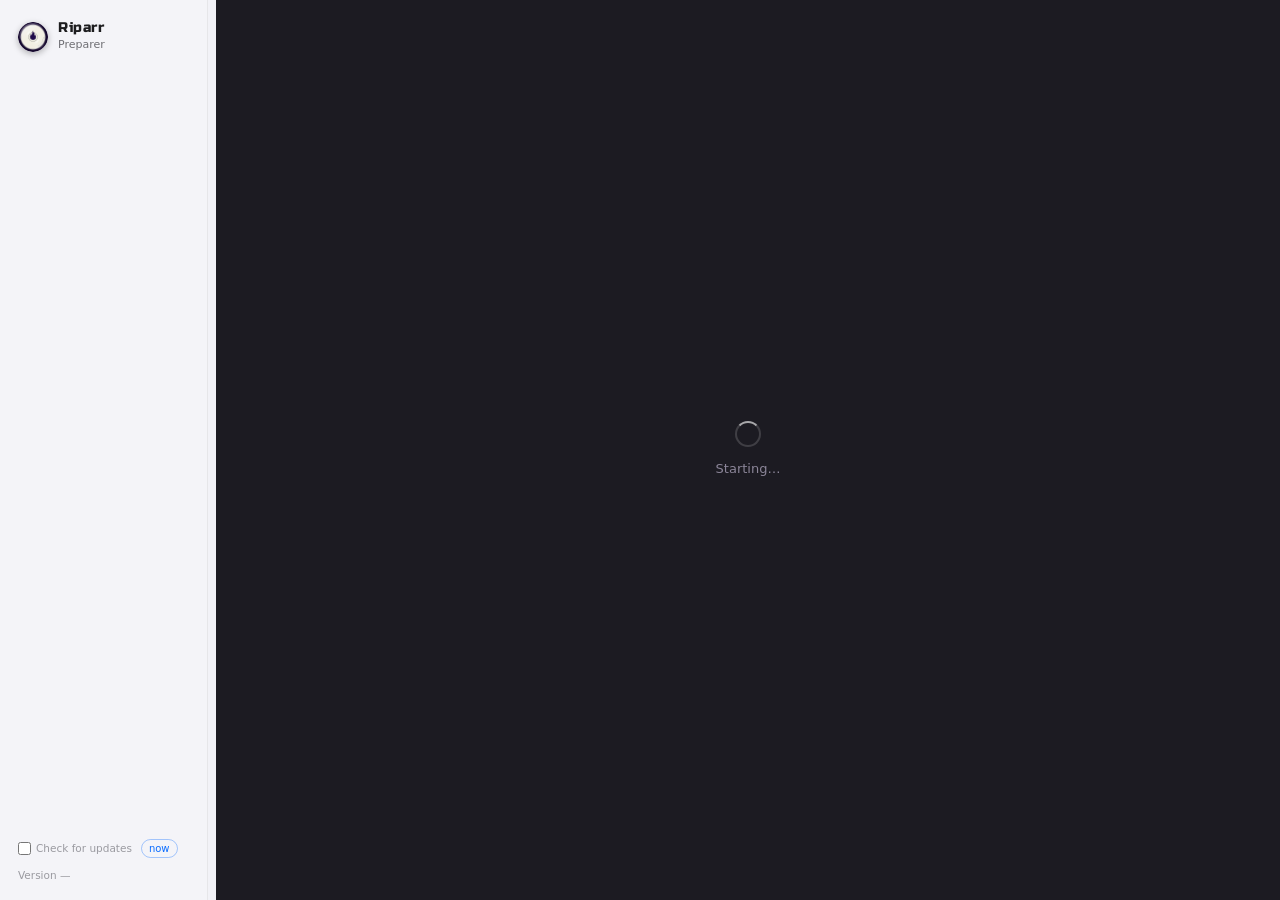
==== commit 55e62e64: "Let the Preparer be asked, instead of quitting it to find out Checking for updates only happened at " ====
--- a/tools/preparer/ui/index.html
+++ b/tools/preparer/ui/index.html
@@ -31,6 +31,11 @@
          and nothing is replaced until the notice above is clicked. -->
     <label class="ver auto-check">
       <input type="checkbox" id="auto-check"> Check for updates
+      <!-- Automatic checking is a nudge and stays silent when there is nothing to say.
+           Pressing a button is a question and deserves an answer, including "you are
+           up to date" — without which the only way to check on demand was to quit the
+           app and open it again. -->
+      <button class="checknow" id="check-now" type="button">now</button>
     </label>
     <div class="ver">Version <span id="ver">—</span></div>
   </div>
@@ -163,19 +168,35 @@
     <!-- Offered, not forced. A live scan needs Location Services or macOS returns every
          network name as nil; plenty of people know which network they want and do not
          care which band it is on, so this is a button rather than a prompt on the way in.
-         app.js shows it only when the permission is actually missing. -->
+         It is shown whenever the permission is missing, whatever the reason. It used to
+         appear only for the exact status "notDetermined" and hide itself for every other
+         answer -- including the one returned when CoreLocation had not loaded at all --
+         so the single control that could change anything vanished precisely when it was
+         needed, leaving "band unknown" against every network and nothing to click. -->
     <div class="notice" id="wifi-detail-offer" hidden>
       <div class="grow">
         <b>Band and signal are hidden</b>
         <span class="micro">macOS only reveals nearby network names, bands and signal
-          strength to apps allowed to use Location Services. Without it these are the
-          networks this Mac already knows, and the band is unknown.</span>
-      </div>
-      <button class="ghost" id="wifi-detail-btn">Show bands and signal</button>
+          strength to apps allowed to use Location Services. Without it this list is the
+          networks this Mac remembers, and the band is unknown.</span>
+      </div>
+      <button class="ghost" id="wifi-detail-btn">Enable band detection</button>
     </div>
     <p class="micro" id="wifi-detail-note" hidden></p>
 
     <div id="wifi-list" class="list scroll"></div>
+
+    <!-- A Mac that has been to an office, an airport and three hotels remembers all of
+         them, and they were listed here alongside the networks actually in range as
+         though the two claims were the same. They are not: one is "this is here", the
+         other is "you joined this once". Folded away unless asked for -- except when the
+         scan named nothing at all, in which case remembered networks are the only list
+         there is and hiding them would leave an empty screen. -->
+    <details class="reveal" id="wifi-remembered" hidden>
+      <summary>Networks this Mac remembers (<span id="wifi-remembered-count">0</span>)
+        — not necessarily in range</summary>
+      <div id="wifi-remembered-list" class="list"></div>
+    </details>
     <div class="row-actions">
       <button class="ghost" id="rescan-wifi">Rescan</button>
       <button class="ghost" id="manual-wifi">Enter a name manually…</button>
@@ -296,25 +317,65 @@
       <div class="track"><div class="fill" id="fill"></div></div>
       <div class="meta"><span id="write-pct">0%</span><span id="write-detail"></span></div>
       <p class="micro" id="write-warn">Leave the card in place until this finishes.</p>
-    </div>
-  </section>
-
-  <!-- ── Handoff: card written, now go put it in the box ───── -->
+      <!-- Said before it happens, because it cannot be prevented. The moment the new
+           partition table lands, macOS probes the card, finds a Linux filesystem it has
+           no driver for, and offers to initialise it. Nothing in userspace can stop that
+           dialog without disabling Disk Arbitration for the whole machine, which is not
+           a trade worth making -- so the next best thing is that nobody meets it cold
+           and clicks the wrong button on a card that is mid-write. -->
+      <p class="micro warn" id="write-osnote">macOS will interrupt with
+        <b>“The disk you inserted was not readable”</b>. That means it is working — the
+        box runs Linux and macOS cannot read its filesystem. Click <b>Ignore</b>.
+        Never <b>Initialise</b>.</p>
+    </div>
+  </section>
+
+  <!-- ── Handoff: card written, now go put it in the box ─────
+       Two columns, because this screen has two jobs and they are not the same job: the
+       left is a receipt for work that is finished, the right is work that is not.
+
+       As one centred column it read as a finish line. Writing a card *feels* like the
+       end, so the instinct is to close the window -- which strands the box half set up,
+       in an app whose whole point is that it does both halves. And the single button
+       sat there inviting a click before the card had moved, so "It's plugged in" was
+       routinely true only in the sense that the user intended to plug it in. -->
   <section class="screen" data-screen="handoff">
-    <div class="write-wrap">
-      <div class="tick">✓</div>
-      <h1>Your card is ready</h1>
-      <p class="lede">Two things to do, then Riparr sets itself up.</p>
-      <ol class="next big">
-        <li>Slide the card into the box</li>
-        <li>Plug in the single USB-C cable</li>
-      </ol>
-      <p class="micro" id="handoff-note">The first start takes a couple of minutes —
-        it resizes the card and joins your Wi-Fi. Nothing to watch.</p>
-      <div class="row-actions center">
-        <button class="primary" id="begin-setup">It's plugged in — continue</button>
-      </div>
-      <p class="micro dim" id="handoff-skip"></p>
+    <div class="handoff">
+
+      <div class="handoff-col done-col">
+        <div class="tick">✓</div>
+        <h2 class="handoff-h">Card written</h2>
+        <p class="lede">Checked, and safe to remove.</p>
+        <div class="summary compact" id="handoff-recap"></div>
+        <p class="micro" id="handoff-eject">macOS may say the card is unreadable and
+          offer to initialise it. That is expected — the box runs Linux, and macOS
+          cannot read its filesystem. Choose <b>Ignore</b>. Never <b>Initialise</b>:
+          that would erase the card you just made.</p>
+      </div>
+
+      <div class="handoff-col next-col">
+        <div class="step-badge">Your turn</div>
+        <h2 class="handoff-h">Move it to the box</h2>
+        <ol class="next big" id="handoff-steps">
+          <li>Take the card out of this Mac</li>
+          <li>Slide it into the box</li>
+          <li>Plug in the single USB-C cable</li>
+        </ol>
+
+        <div class="waiting">
+          <div class="pulse" id="handoff-pulse"></div>
+          <div class="waiting-text">
+            <b id="handoff-status">Waiting for you to plug it in</b>
+            <span class="micro" id="handoff-sub">Nothing to click yet.</span>
+          </div>
+        </div>
+
+        <div class="row-actions">
+          <button class="primary" id="begin-setup" disabled>Waiting for the box…</button>
+        </div>
+        <p class="micro dim" id="handoff-skip"></p>
+      </div>
+
     </div>
   </section>
 
@@ -341,6 +402,20 @@
     <div class="callout" id="connect-preview">Looking for <b>riparr.local</b></div>
     <p class="micro" id="connect-found"></p>
 
+    <!-- Shown only when a Riparr is already answering there.
+         Re-running this against a working box is an *upgrade*, not a reinstall:
+         tools/install.sh parks the virtualenv, replaces /opt/riparr and never touches
+         /var/lib/riparr, so the login, the settings, the history and the MakeMKV build
+         all survive. Verified on a live box -- the database was byte-identical after a
+         full run. None of which was said anywhere, so somebody opening this weeks later
+         had no way to tell whether they were about to flatten their own box. -->
+    <div class="notice" id="connect-existing" hidden>
+      <div class="grow">
+        <b id="connect-existing-h">A Riparr is already running here</b>
+        <span class="micro" id="connect-existing-b"></span>
+      </div>
+    </div>
+
     <p class="micro">If the name doesn't answer, this sweeps your network and offers the
       SSH key to every machine listening on port&nbsp;22. Only your box accepts it, so
       nothing else on the network is touched.</p>
--- a/tools/preparer/ui/app.css
+++ b/tools/preparer/ui/app.css
@@ -156,6 +156,22 @@
 /* Mid-update: not a button any more, because there is nothing to click. */
 .auto-check { display: flex; align-items: center; gap: 5px; cursor: pointer; }
 .auto-check input { accent-color: var(--accent); margin: 0; }
+/* Inside the label, after the words, so it reads as "check for updates — now". */
+.checknow {
+  margin-left: 4px; padding: 1px 7px; font: inherit; font-size: 10px;
+  background: transparent; color: var(--accent); cursor: pointer;
+  border: 1px solid color-mix(in srgb, var(--accent) 35%, transparent);
+  border-radius: 999px;
+}
+.checknow:hover:not(:disabled) { background: color-mix(in srgb, var(--accent) 14%, transparent); }
+.checknow:disabled { opacity: .55; cursor: default; }
+
+/* An answer, not an offer: nothing to click, so it must not look clickable. */
+.update-pill.flat {
+  cursor: default; color: var(--text-2);
+  background: transparent; border-color: var(--line);
+}
+.update-pill.flat:hover { background: transparent; }
 
 .update-pill.busy { cursor: default; }
 .update-pill.busy:hover { background: color-mix(in srgb, var(--accent) 10%, transparent); }
@@ -513,6 +529,78 @@
   background: var(--accent); color: #fff;
   font-size: 12px; font-weight: 600;
   display: grid; place-items: center;
+}
+
+/* The connect screen's fields are a narrow column; a full-bleed notice beside them reads
+   as belonging to a different page. */
+#connect-existing { max-width: 560px; }
+
+/* ── handoff: what is finished, beside what is not ───────
+   Two columns because the screen carries two different messages and merging them made
+   the wrong one louder. The left is a receipt and reads as closure; the right is an
+   instruction and reads as work outstanding. Together they say "that half is done, this
+   half is yours" -- which is the one thing the previous single-column version could not
+   say, because everything on it looked like an ending. */
+.handoff {
+  margin: auto; width: 100%; max-width: 780px;
+  display: grid; grid-template-columns: 1fr 1fr; gap: 34px;
+  align-items: start; padding-bottom: 32px;
+}
+.handoff-col { min-width: 0; }
+.handoff .done-col { border-right: 1px solid var(--line); padding-right: 32px; }
+.handoff .tick { margin: 0 0 14px; }        /* left-aligned here, not centred */
+.handoff-h { font-size: 17px; margin: 0; }
+.handoff .lede { margin-top: 5px; }
+.handoff .summary { margin-top: 14px; }
+.handoff .next.big { margin: 18px 0 0; max-width: none; }
+.summary.compact .r { padding: 6px 0; font-size: 12px; }
+.summary.compact .r .k { width: 84px; }
+
+.step-badge {
+  display: inline-block; font-size: 10px; letter-spacing: .09em;
+  text-transform: uppercase; color: var(--accent); font-weight: 600;
+  border: 1px solid color-mix(in srgb, var(--accent) 38%, transparent);
+  border-radius: 999px; padding: 2px 9px; margin-bottom: 11px;
+}
+
+/* The live search for the box.
+   A spinner would claim the app is busy; it is not, and saying so would be a lie told
+   to fill a gap. It is listening, and what it is waiting for is a person carrying a card
+   across a room. So: a slow pulse while it listens, and it turns green and stops the
+   moment mDNS answers -- which is also the moment the button becomes clickable. The
+   button is never the thing that decides the box is ready; the network is. */
+.waiting {
+  display: flex; gap: 11px; align-items: center;
+  margin-top: 20px; padding: 11px 13px;
+  background: var(--card); border: 1px solid var(--line); border-radius: 10px;
+}
+.waiting-text { display: grid; gap: 1px; min-width: 0; }
+.waiting-text b { font-size: 12.5px; font-weight: 600; }
+.waiting .micro { margin-top: 0; max-width: none; }
+.pulse {
+  flex: none; width: 10px; height: 10px; border-radius: 50%;
+  background: var(--text-3);
+}
+.pulse.looking {
+  background: var(--accent);
+  animation: listening 1.8s ease-out infinite;
+}
+.pulse.found { background: var(--good); animation: none; }
+@keyframes listening {
+  0%   { box-shadow: 0 0 0 0 color-mix(in srgb, var(--accent) 60%, transparent); }
+  70%  { box-shadow: 0 0 0 9px transparent; }
+  100% { box-shadow: 0 0 0 0 transparent; }
+}
+
+/* The window has a 860px minimum, so two columns always fit -- but the user can still
+   make it narrow on a small display, and a squeezed two-column layout is worse than
+   an honest stack. */
+@media (max-width: 700px) {
+  .handoff { grid-template-columns: 1fr; gap: 22px; }
+  .handoff .done-col {
+    border-right: 0; padding-right: 0;
+    border-bottom: 1px solid var(--line-soft); padding-bottom: 20px;
+  }
 }
 
 .micro.dim { margin-top: 15px; opacity: .75; }
